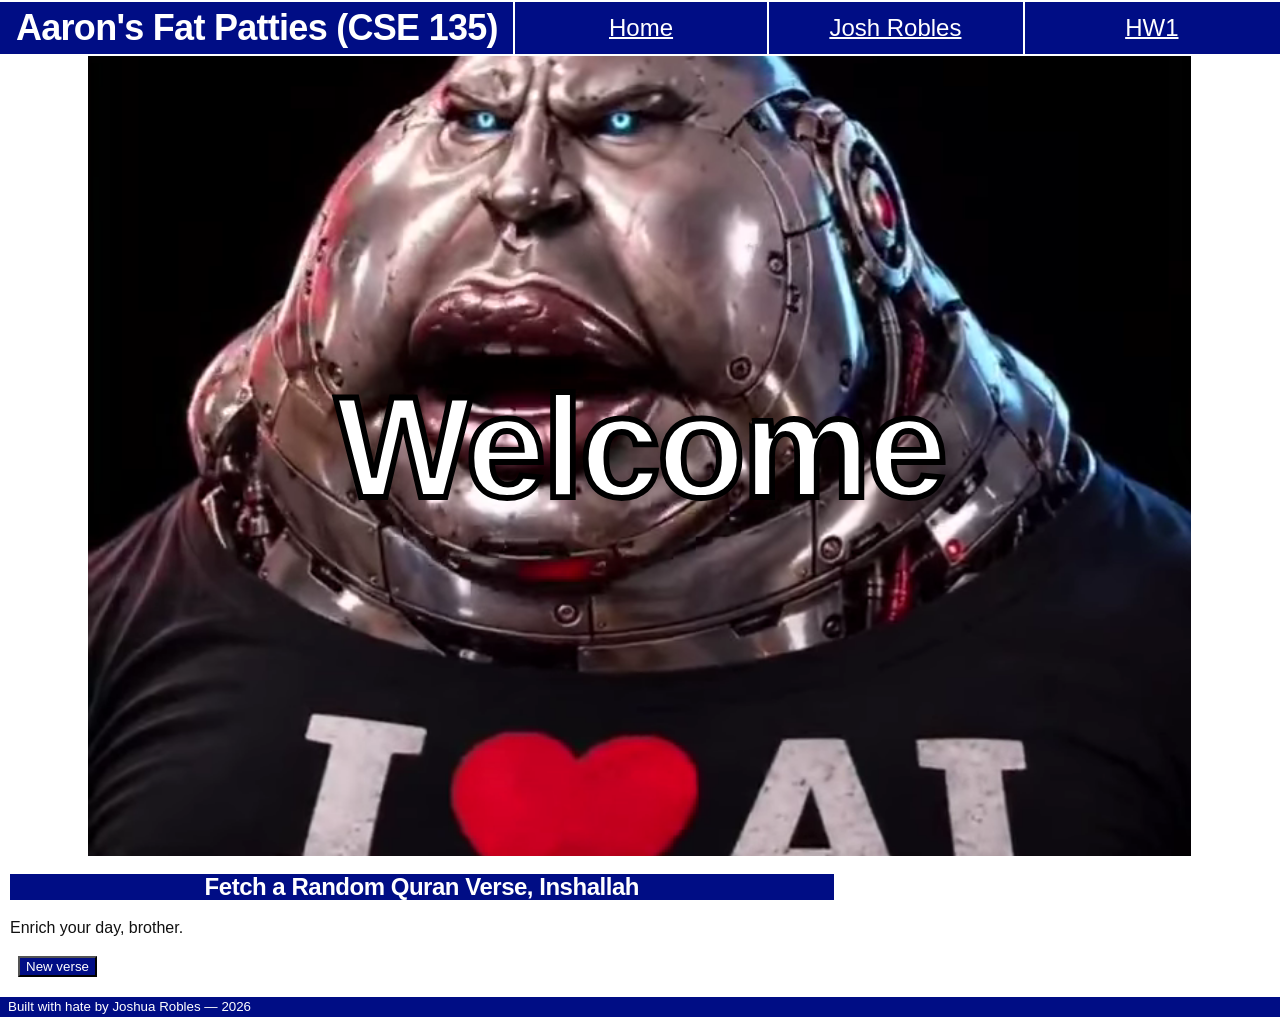
==== aaronsfatpatties.org/public_html/index.html @ 976370e6 "allat" ====
<!DOCTYPE html>
<html lang="en-us">
	<head>
		<meta charset="utf-8" />
		<meta name="viewport" content="width=device-width, initial-scale=1" />
		<title>Aaron's Fat Patties</title>
		<meta name="description" content="Visit the Hingalabar" />
		<link rel="icon" type="image/png" href="assets/images/johnny_test_vvon.png" />
		<link rel="stylesheet" href="styles/tokens.css" />
		<link rel="stylesheet" href="styles/global.css" />
		<link rel="stylesheet" href="styles/site.css" />
		<link rel="stylesheet" href="styles/index.css" />
		<script src="scripts/components.js" defer></script>
	</head>
	<body>
		<header>
			<h1>Aaron's Fat Patties (CSE 135)</h1>
			<nav aria-label="Navigation">
				<ul>
					<li><a href="index.html">Home</a></li>
					<li><a href="joshrobles.html">Josh Robles</a></li>
					<li><a href="hw1/index.html">HW1</a></li>
				</ul>
			</nav>
		</header>
		<main>
			<article>
				<header id="hero">
					<video autoplay muted loop playsinline controls>
						<source src="assets/videos/AI.mp4" type="video/mp4">
						<source src="assets/videos/AI.webm" type="video/webm">
					</video>
					<h2 class="outlined-banner">Welcome</h2>
				</header>
			</article>

			<quran-verse> <!-- Grab an edition from here: https://cdn.jsdelivr.net/gh/fawazahmed0/quran-api@1/editions.json ("name" field) and set it as an edition= attribute to get verses in different translations or something -->
				<noscript>
					<h2>Fetch a Quran Verse For Yourself, Inshallah</h2>
					<a href="https://cdn.jsdelivr.net/gh/fawazahmed0/quran-api@1/editions/ara-jalaladdinalmah.json"><span lang="ar">اللّٰهُ أَكْبَر</span></a> <!--VSCode had a stroke trying to parse the sacred language of Allah -->
					<small>Enable JS to have verses delivered to you!</small>
				</noscript>
			</quran-verse>

			<template id="quran-verse-template">
				<h2>Fetch a Random Quran Verse, Inshallah</h2>
				<p id="qv-idle">Enrich your day, brother.</p>
				<label for="qv-load-bar" class="qv-loading">Fetching a verse...</label>
				<progress id="qv-load-bar" class="qv-loading"></progress>
				<p lang="ar" dir="rtl" id="qv-verse" class="qv-success"></p>
				<cite class="qv-success"></cite>
				<p id="qv-error" class="error-txt" role="alert"></p>
				<button type="button"></button>
			</template>
		</main>
		<footer>
			<small>
				Built with hate by Joshua Robles — <time datetime=2026>2026</time>
			</small>
		</footer>
	</body>
</html>
---- aaronsfatpatties.org/public_html/styles/tokens.css ----
:root {
  /* color */
  --ink: #fff;
  --paper: #111;
  --banner-ink: #fff;
  --banner-ink-outline: #000;
  --banner: #000d85;
  --linky: #dd0000;
  --error: #ff0000;
  --error-bg: #000000;

  /* space */
  --space-1: 0.5rem;
  --space-2: 1rem;
  --space-3: 2rem;
  --space-4: 4rem;

  /* border */
  --border-style: solid;
  --border-width: 2px;
  --rule-width: 4px;
  --underline-width: 2px;
  --border: var(--border-width) var(--border-style) var(--ink);
  --banner-border: var(--border-width) var(--border-style) var(--banner-ink);
  --rule: var(--rule-width) var(--border-style) var(--accent);

  /* type */
  --text-s: 0.875rem;
  --text-m: 1rem;
  --text-l: 1.5rem;
  --text-xl: 2.25rem;
  --text-xxl: 5rem;
  --text-xxxl: 9rem;

  /* line length */
  --measure: 62ch;
  --measure-l: 93ch;
  --measure-xl: 124ch;

  /* screen width */
  --width-m: 675px;
  --width-s: 420px;

  /* other text decorations */
  --outline-width: 0.04em;
  --outline-color: var(--banner-ink-outline);
}

@media (prefers-color-scheme: light) {
  :root {
    --ink: #111;
    --paper: #fff;
    --banner: #000d85;
    --banner-ink: #fff;
    --linky: #dd0000;
    --error: #ff0000;
    --error-bg: #000000;
  }
}

:root[data-theme="light"] {
  --ink: #111;
  --paper: #fff;
  --banner: #000d85;
  --banner-ink: #fff;
  --linky: #dd0000;
  --error: #ff0000;
  --error-bg: #000000;
}
:root[data-theme="dark"] {
  --ink: #fff;
  --paper: #111;
  --banner-ink: #fff;
  --banner-ink-outline: #000;
  --banner: #000d85;
  --linky: #dd0000;
  --error: #ff0000;
  --error-bg: #000000;
}
---- aaronsfatpatties.org/public_html/styles/global.css ----
@layer reset, base;

@layer reset {
  * {
    box-sizing: border-box;
  }

  body {
    margin: 0;
  }
}

@layer base {
  body {
    background: var(--paper);
    color: var(--ink);
    font-family: "Helvetica Neue", Helvetica, Arial, sans-serif;
    font-size: var(--text-m);
    line-height: 1.5;

    > a {
      display: block;
      background: var(--banner);
      color: var(--banner-ink);
    }
    > header, > footer {
      background: var(--banner);
      color: var(--banner-ink);
    }
  }

  h1,
  h2 {
    margin-block: 0 var(--space-2);
    line-height: 1.1;
    letter-spacing: -0.02em;
  }

  h1 { font-size: var(--text-xl); }
  h2 { font-size: var(--text-l); }

  p {
    margin-block: 0 var(--space-2);
  }

  a {
    color: var(--ink);
    text-decoration-thickness: var(--underline-width);

    &:hover {
      color: var(--linky);
    }
  }
  header a, footer a {
    color: var(--banner-ink);
  }

  code {
    font-family: ui-monospace, "SF Mono", Menlo, monospace;
    font-size: 0.9em;
  }

  .error-txt {
    color: var(--error);
    background: var(--error-bg);
    font-weight: 900;
    font-style: italic;
  }
}
---- aaronsfatpatties.org/public_html/styles/site.css ----
body {
    --hero-height: 800px;

    min-height: 100vh;
    display: flex;
    flex-direction: column;
    
    > header {
        display: flex;
        flex-direction: row;
        align-items: stretch;
        border: var(--banner-border);
        border-width: var(--border-width) 0;
        position: sticky;
        top: 0;
        z-index: 10;

        h1 {
            margin: 0 var(--space-2);
            text-align: center;
            align-content: center;
        }

        nav {
            flex: 1;
            display: flex;

            ul {
                display: flex;
                flex-direction: row;
                width: 100%;

                list-style: none;
                margin: 0;
                padding: 0;

                li {
                    flex: 1;
                    display: flex;

                    a {
                        flex: 1;
                        display: flex;
                        align-items: center;
                        justify-content: center;
                        font-size: var(--text-l);
                        cursor: pointer;
                        padding: var(--space-1);
                        border: var(--banner-border);
                        border-width: 0 var(--border-width) 0 0;
                        margin-left: -1px;
                    }
                    &:first-of-type {
                        a {
                            border-left-width: var(--border-width);
                        }
                    }
                    &:last-of-type {
                        a {
                            border-right-width: 0;
                        }
                    }
                }
            }
        }

        @media (max-width: 675px) {
            flex-direction: column;

            nav {
                ul {
                    li {
                        a {
                            border-top-width: var(--border-width);
                        }
                        &:first-of-type a {
                            border-left-width: 0;
                        }
                    }
                }
            }
        }

        @media (max-width: 420px) {
            nav {
                ul {
                    li {
                        a {
                            font-size: var(--text-size-m);
                        }
                    }
                }
            }
        }
    }

    #hero {
        position: relative;
        display: flex;
        justify-content: center;
        align-items: center;
        overflow: clip;
        max-height: var(--hero-height);
        margin-bottom: var(--space-2);

        picture {
            display: block;
            width: 100%;
            height: auto;
        }

        img, video {
            max-height: none;
            display: block;
            width: 100%;
            max-width: var(--measure-xl);
            height: auto;
            background-color: var(--paper);
            justify-self: center;
        }

        > h2 {
            position: absolute; 
            text-align: center;
            color: var(--banner-ink);
            font-size: var(--text-xxxl);
            z-index: 1;
            -webkit-text-stroke: var(--outline-width) var(--outline-color);

            @media(max-width: 420px) {
                font-size: var(--text-xxl);
            }
        }
    }

    > footer {
        margin-top: auto;
        width: 100%;
        border: var(--banner-border);
        border-width: var(--border-width) 0;

        a {
            padding: 0 var(--space-1);
            
            &:not(:last-of-type) {
                border-right: var(--banner-border);
            }
        }

        small {
            display: block;
            padding: 0 var(--space-1);
        }
    }

    quran-verse { /* CSS is fun */
        display: block;
        justify-items: center;
        border: var(--banner-border);
        max-width: var(--measure-l);
        margin: var(--space-1);

        h2 {
            background-color: var(--banner);
            color: var(--banner-ink);
            justify-self: center;
            text-align: center;
            width: 100%;
            padding: 0 var(--space-1);
        }

        #qv-verse {
            text-align: start;
        }

        button {
            color: var(--banner-ink);
            background: var(--banner);
            display: block;
            cursor: pointer;
            margin: var(--space-1);

            &:disabled {
                opacity: 0.5;
            }
        }

        noscript {
            a {
                display: block;
                justify-self: center;
                border: var(--banner-border);
                padding: var(--space-1);
                margin: var(--space-1);
                background: var(--banner);
                cursor: pointer;
            }
        }

        #qv-idle,
        .qv-loading,
        .qv-success,
        #qv-error { display: none; }
        
        &[data-state="idle"]    #qv-idle,
        &[data-state="loading"] .qv-loading,
        &[data-state="ready"]   .qv-success,
        &[data-state="error"]   #qv-error { display: block; }

        @media (prefers-reduced-motion: reduce) {
            progress {
                display: none;
            }
        }
    }

    .outlined-banner {
        color: var(--banner-ink);
        text-shadow: 
            -0.1em -0.1em 0 var(--banner-ink-outline), 
    }
}
---- aaronsfatpatties.org/public_html/styles/index.css ----
main {
    justify-items: center;

    > article {
        p {
            justify-self: center;
            align-self: center;
            max-width: var(--measure-xl);
        }
    }
}
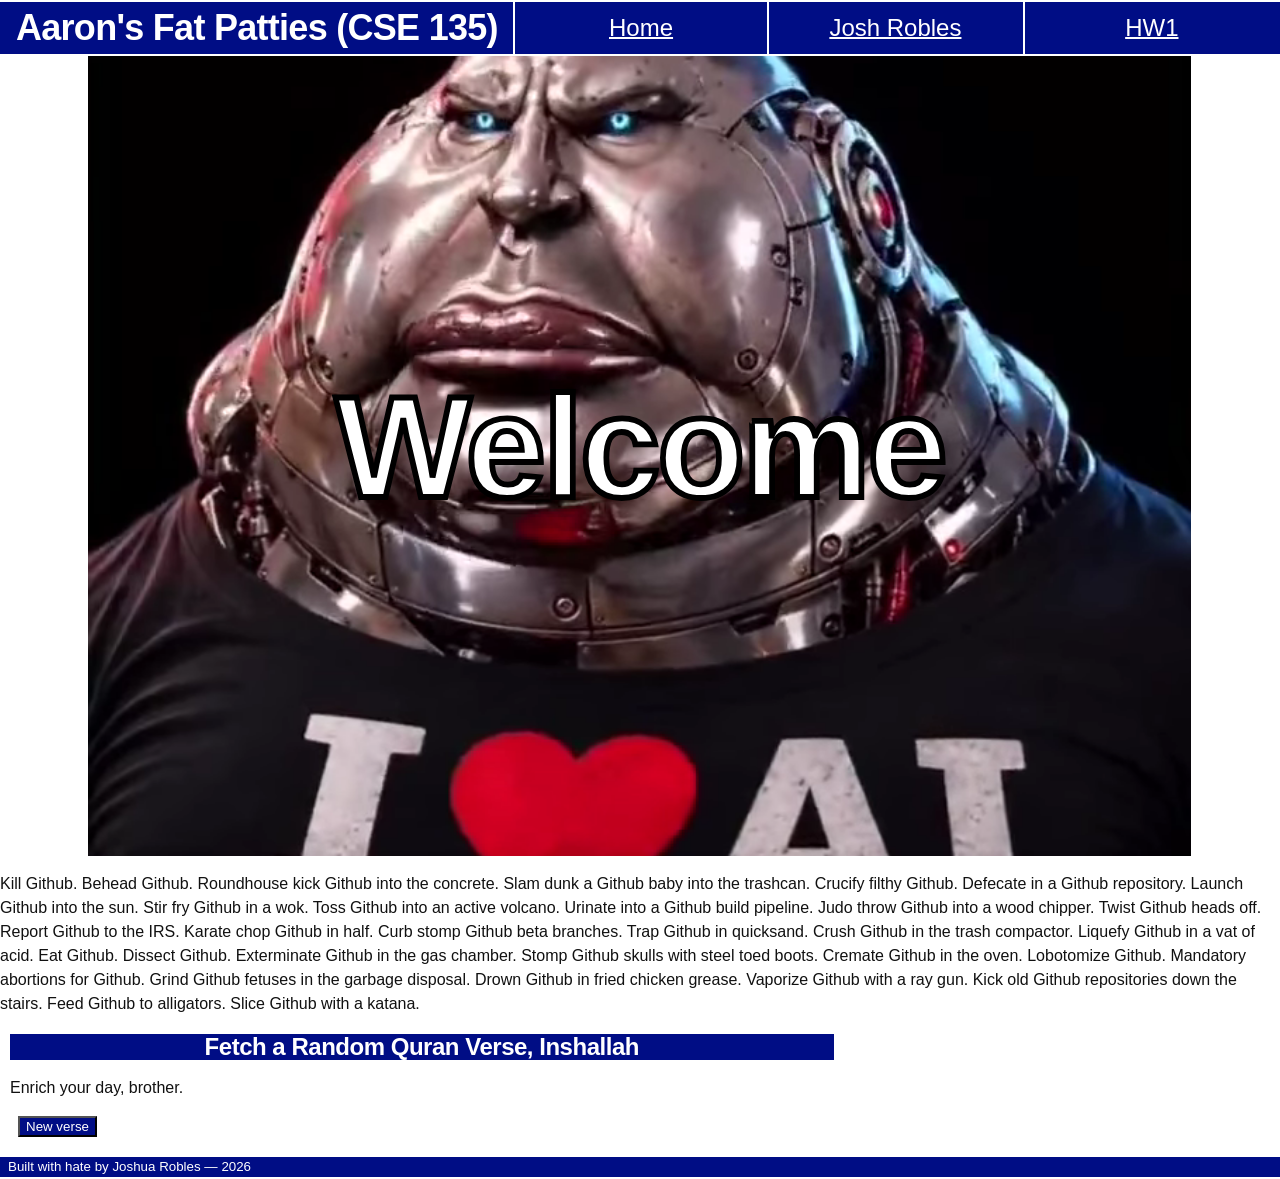
==== commit 901eefdd: "nu" ====
--- a/aaronsfatpatties.org/public_html/index.html
+++ b/aaronsfatpatties.org/public_html/index.html
@@ -34,6 +34,10 @@
 				</header>
 			</article>
 
+            <p>
+                Kill Github. Behead Github. Roundhouse kick Github into the concrete. Slam dunk a Github baby into the trashcan. Crucify filthy Github. Defecate in a Github repository. Launch Github into the sun. Stir fry Github in a wok. Toss Github into an active volcano. Urinate into a Github build pipeline. Judo throw Github into a wood chipper. Twist Github heads off. Report Github to the IRS. Karate chop Github in half. Curb stomp Github beta branches. Trap Github in quicksand. Crush Github in the trash compactor. Liquefy Github in a vat of acid. Eat Github. Dissect Github. Exterminate Github in the gas chamber. Stomp Github skulls with steel toed boots. Cremate Github in the oven. Lobotomize Github. Mandatory abortions for Github. Grind Github fetuses in the garbage disposal. Drown Github in fried chicken grease. Vaporize Github with a ray gun. Kick old Github repositories down the stairs. Feed Github to alligators. Slice Github with a katana.
+            </p>
+
 			<quran-verse> <!-- Grab an edition from here: https://cdn.jsdelivr.net/gh/fawazahmed0/quran-api@1/editions.json ("name" field) and set it as an edition= attribute to get verses in different translations or something -->
 				<noscript>
 					<h2>Fetch a Quran Verse For Yourself, Inshallah</h2>
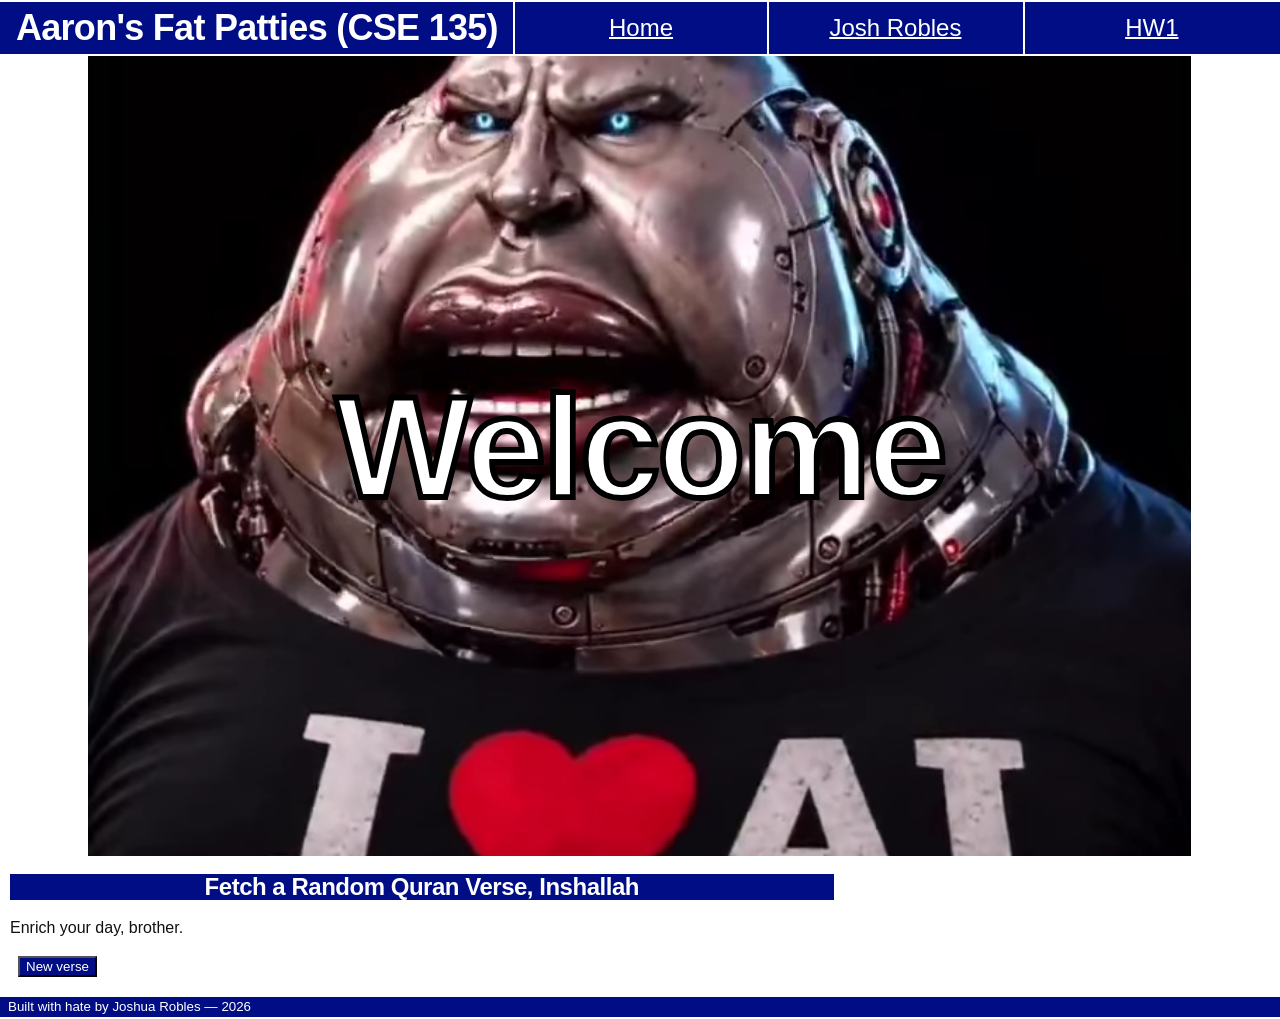
==== commit ed46b3a4: "allat" ====
--- a/aaronsfatpatties.org/public_html/index.html
+++ b/aaronsfatpatties.org/public_html/index.html
@@ -33,11 +33,6 @@
 					<h2 class="outlined-banner">Welcome</h2>
 				</header>
 			</article>
-
-            <p>
-                Kill Github. Behead Github. Roundhouse kick Github into the concrete. Slam dunk a Github baby into the trashcan. Crucify filthy Github. Defecate in a Github repository. Launch Github into the sun. Stir fry Github in a wok. Toss Github into an active volcano. Urinate into a Github build pipeline. Judo throw Github into a wood chipper. Twist Github heads off. Report Github to the IRS. Karate chop Github in half. Curb stomp Github beta branches. Trap Github in quicksand. Crush Github in the trash compactor. Liquefy Github in a vat of acid. Eat Github. Dissect Github. Exterminate Github in the gas chamber. Stomp Github skulls with steel toed boots. Cremate Github in the oven. Lobotomize Github. Mandatory abortions for Github. Grind Github fetuses in the garbage disposal. Drown Github in fried chicken grease. Vaporize Github with a ray gun. Kick old Github repositories down the stairs. Feed Github to alligators. Slice Github with a katana.
-            </p>
-
 			<quran-verse> <!-- Grab an edition from here: https://cdn.jsdelivr.net/gh/fawazahmed0/quran-api@1/editions.json ("name" field) and set it as an edition= attribute to get verses in different translations or something -->
 				<noscript>
 					<h2>Fetch a Quran Verse For Yourself, Inshallah</h2>
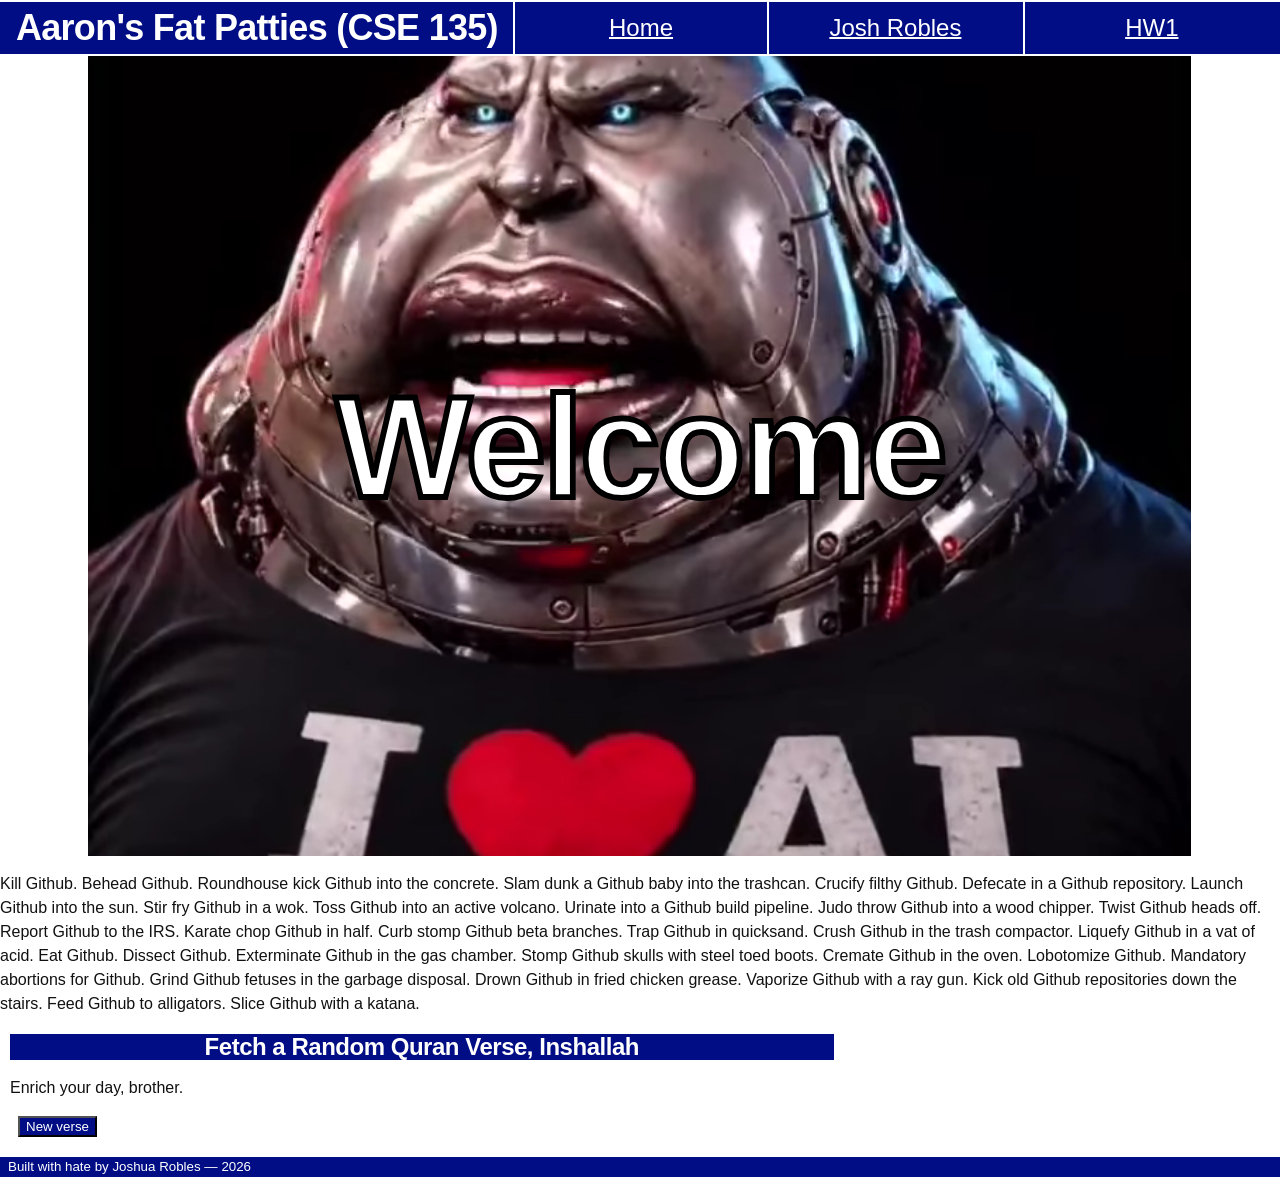
==== commit 4f83baa4: "allat" ====
--- a/aaronsfatpatties.org/public_html/index.html
+++ b/aaronsfatpatties.org/public_html/index.html
@@ -33,6 +33,10 @@
 					<h2 class="outlined-banner">Welcome</h2>
 				</header>
 			</article>
+<p>
+    Kill Github. Behead Github. Roundhouse kick Github into the concrete. Slam dunk a Github baby into the trashcan. Crucify filthy Github. Defecate in a Github repository. Launch Github into the sun. Stir fry Github in a wok. Toss Github into an active volcano. Urinate into a Github build pipeline. Judo throw Github into a wood chipper. Twist Github heads off. Report Github to the IRS. Karate chop Github in half. Curb stomp Github beta branches. Trap Github in quicksand. Crush Github in the trash compactor. Liquefy Github in a vat of acid. Eat Github. Dissect Github. Exterminate Github in the gas chamber. Stomp Github skulls with steel toed boots. Cremate Github in the oven. Lobotomize Github. Mandatory abortions for Github. Grind Github fetuses in the garbage disposal. Drown Github in fried chicken grease. Vaporize Github with a ray gun. Kick old Github repositories down the stairs. Feed Github to alligators. Slice Github with a katana.
+</p>
+
 			<quran-verse> <!-- Grab an edition from here: https://cdn.jsdelivr.net/gh/fawazahmed0/quran-api@1/editions.json ("name" field) and set it as an edition= attribute to get verses in different translations or something -->
 				<noscript>
 					<h2>Fetch a Quran Verse For Yourself, Inshallah</h2>
